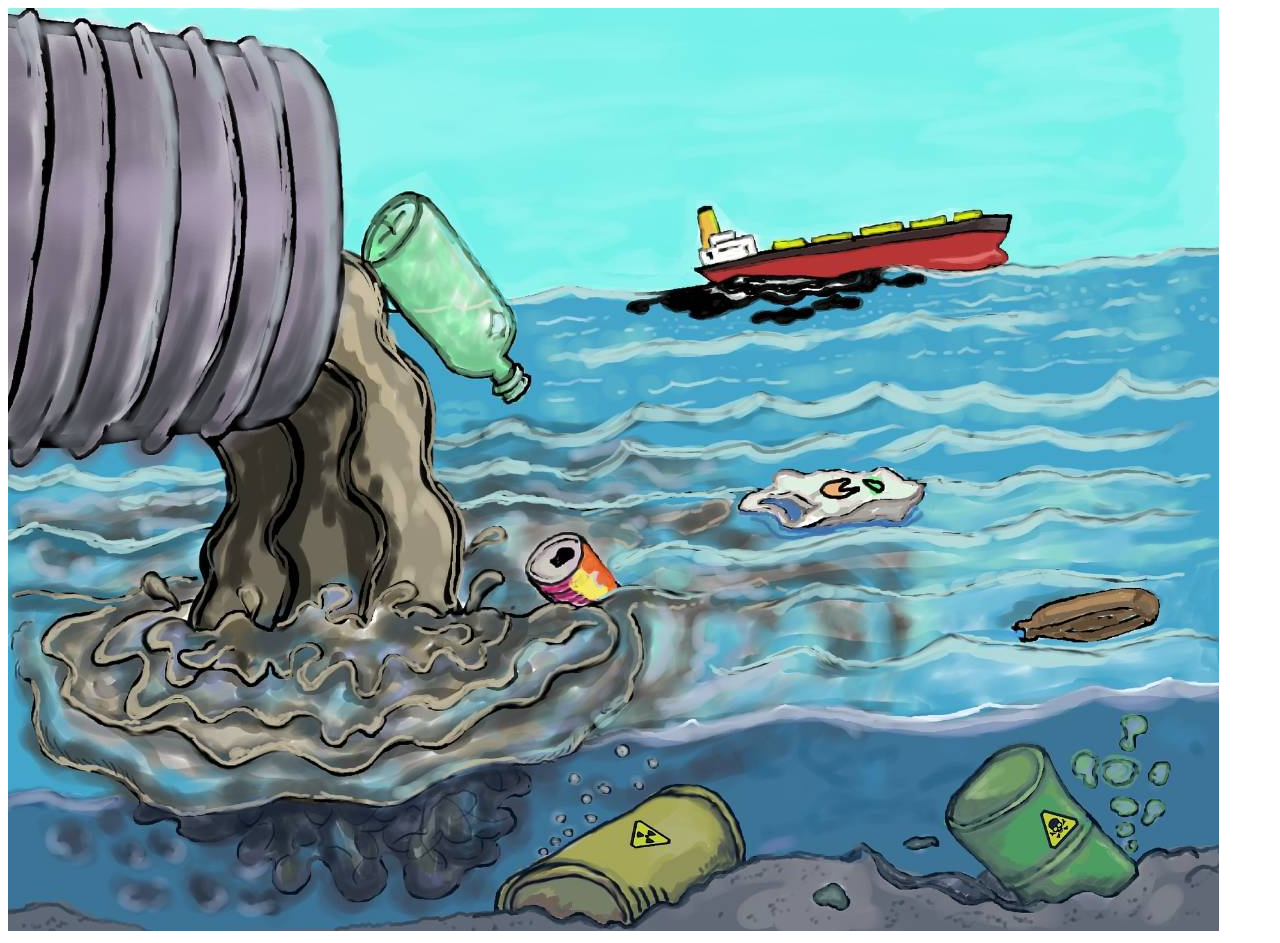
==== page2.html @ 14431013 "first commit" ====
<!DOCTYPE html>
<html >
<head>
    <title>page2</title>
</head>
<body>
    <img src="Pollution eau.jpg" usemap="#pollution">
    <map name="pollution">
        <area shape="circle" coords="564,567,50" href="javascript:alert('pollution')">
        <area shape="rect" coords="613,263,926,307" href="javascript:alert('pollution')">
    </map>
</body>
</html>
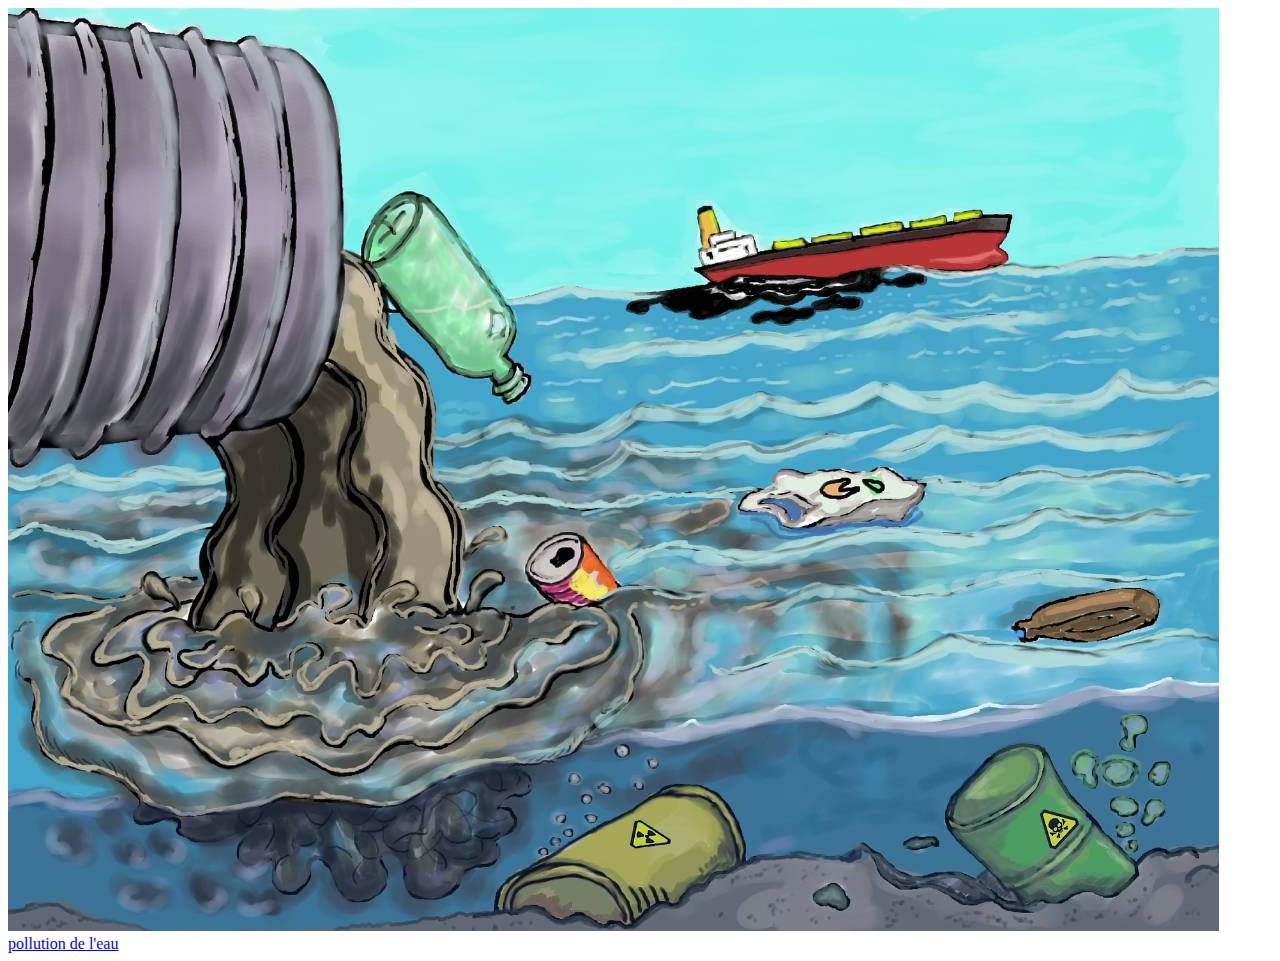
==== commit ccd967db: "Update page2.html" ====
--- a/page2.html
+++ b/page2.html
@@ -9,5 +9,6 @@
         <area shape="circle" coords="564,567,50" href="javascript:alert('pollution')">
         <area shape="rect" coords="613,263,926,307" href="javascript:alert('pollution')">
     </map>
+    <a href="index.html">pollution de l'eau</a>
 </body>
-</html>+</html>
